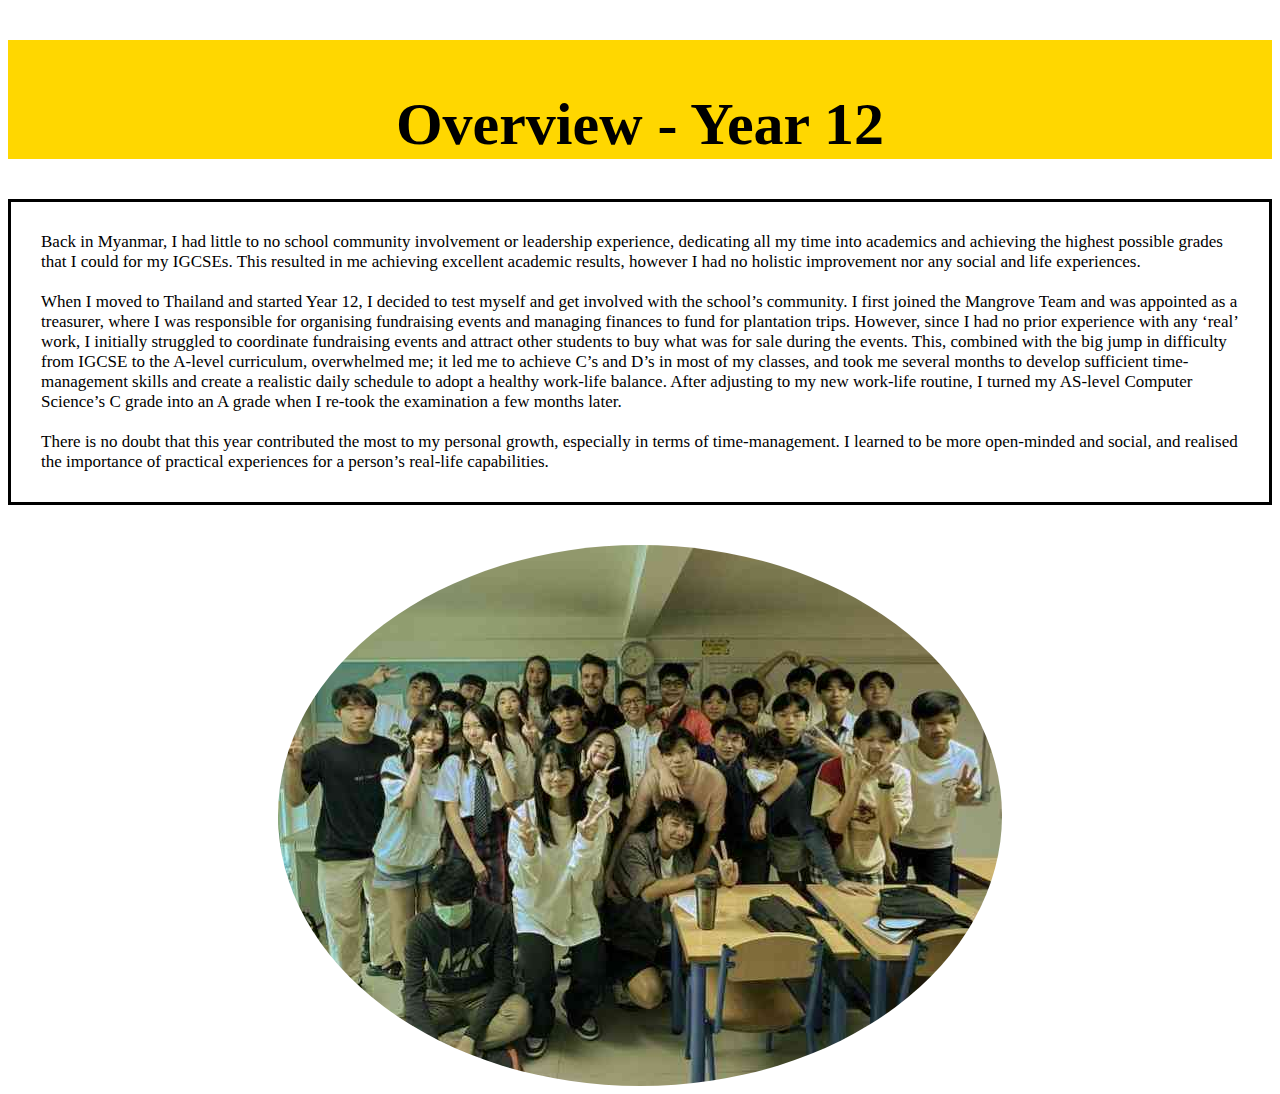
==== overview12.html @ a14ec269 "Add files via upload" ====
<!DOCTYPE html>
<html>
    <head>
        <title>Overview</title>
        <link rel="stylesheet" href="style.css">
    </head>
    <body>
        <h1>Overview - Year 12</h1>
        <p class="content">Back in Myanmar, I had little to no school community involvement or leadership experience, dedicating all my time into academics and achieving the highest possible grades that I could for my IGCSEs. This resulted in me achieving excellent academic results, however I had no holistic improvement nor any social and life experiences.<br><br>
            When I moved to Thailand and started Year 12, I decided to test myself and get involved with the school’s community. I first joined the Mangrove Team and was appointed as a treasurer, where I was responsible for organising fundraising events and managing finances to fund for plantation trips. However, since I had no prior experience with any ‘real’ work, I initially struggled to coordinate fundraising events and attract other students to buy what was for sale during the events. This, combined with the big jump in difficulty from IGCSE to the A-level curriculum, overwhelmed me; it led me to achieve C’s and D’s in most of my classes, and took me several months to develop sufficient time-management skills and create a realistic daily schedule to adopt a healthy work-life balance. After adjusting to my new work-life routine, I turned my AS-level Computer Science’s C grade into an A grade when I re-took the examination a few months later.<br><br>
            There is no doubt that this year contributed the most to my personal growth, especially in terms of time-management. I learned to be more open-minded and social, and realised the importance of practical experiences for a person’s real-life capabilities.
        </p>
        <img src="year12/grouppic12.jpg" alt="End of Year 12 Group Picture" id="y12grouppic">
    </body>
</html>
---- style.css ----
h1 {
    font-size: 60px;
    padding-top: 50px;
    text-align: center;
    background-color: gold;
}

.subheading {
    font-weight: bold;
    font-size: 30px;
}

.contentheading {
    font-weight: bold;
    font-size: larger;
}

.content {
    border: solid;
    padding: 30px;
    font-family: 'Times New Roman', Times, serif;
    font-size: 17px;
}

#y12grouppic {
    display: block;
    margin-left: auto;
    margin-right: auto;
    margin-top: 40px;
    border-radius: 50%;
}

#prefectbadgeandtie {
    display: block;
    margin-left: auto;
    margin-right: auto;
    border-radius: 50%;
}

#prefectgraduates {
    display: block;
    margin-left: auto;
    margin-right: auto;
    border-radius: 50%;
}

.img1 {
    margin: 2px;
    padding: 3px;
    border: solid 1px;
    border-radius: 50px 50px 50px 0;
}
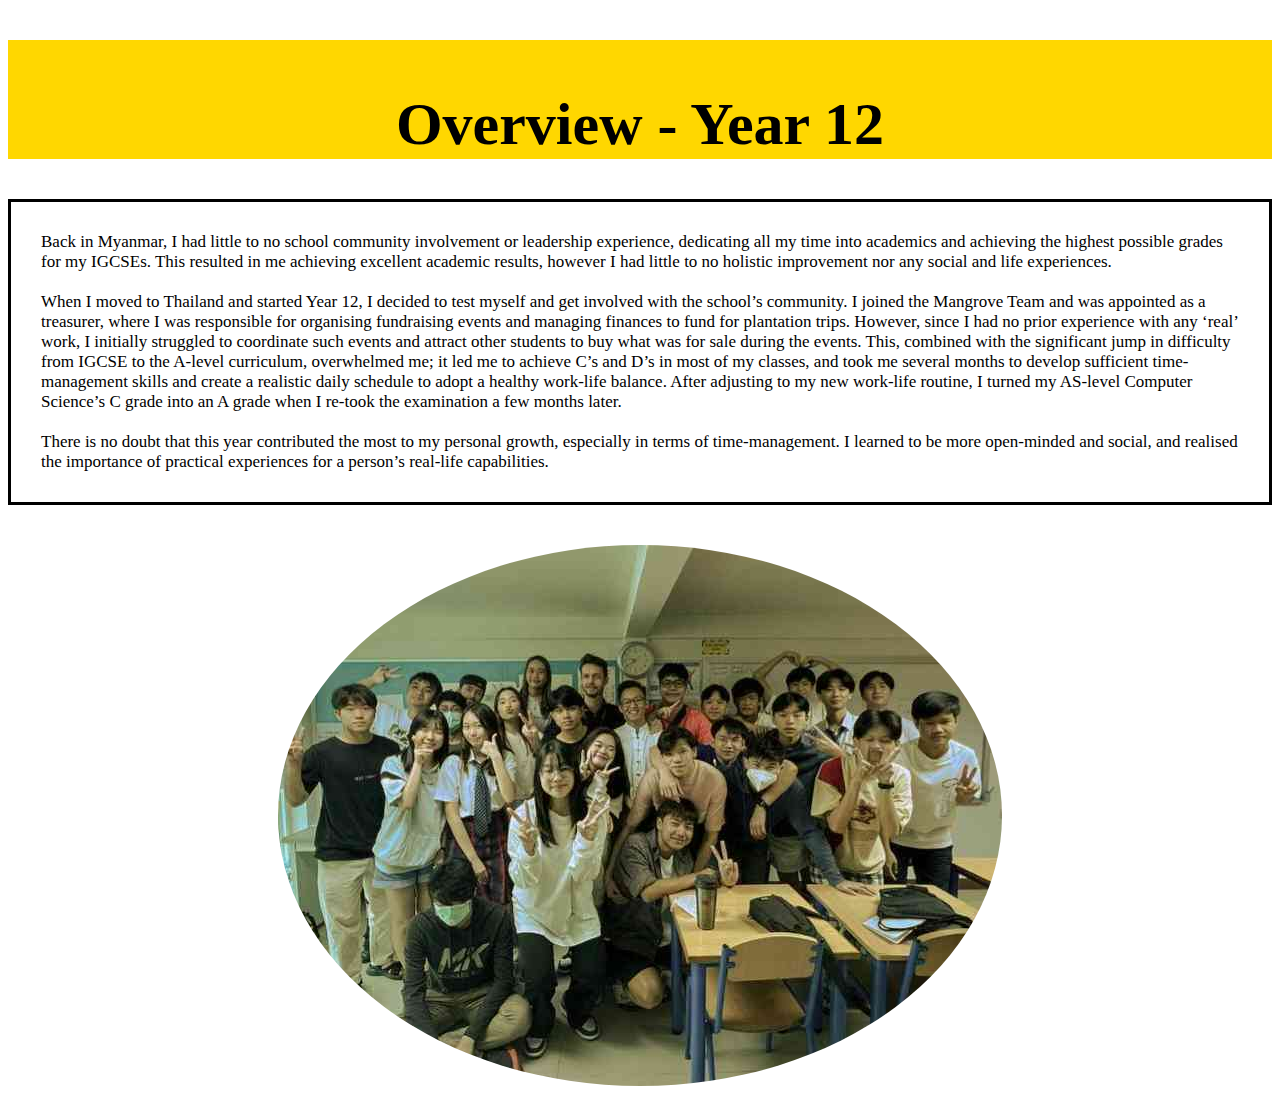
==== commit 42322c2c: "Update overview12.html" ====
--- a/overview12.html
+++ b/overview12.html
@@ -6,10 +6,10 @@
     </head>
     <body>
         <h1>Overview - Year 12</h1>
-        <p class="content">Back in Myanmar, I had little to no school community involvement or leadership experience, dedicating all my time into academics and achieving the highest possible grades that I could for my IGCSEs. This resulted in me achieving excellent academic results, however I had no holistic improvement nor any social and life experiences.<br><br>
-            When I moved to Thailand and started Year 12, I decided to test myself and get involved with the school’s community. I first joined the Mangrove Team and was appointed as a treasurer, where I was responsible for organising fundraising events and managing finances to fund for plantation trips. However, since I had no prior experience with any ‘real’ work, I initially struggled to coordinate fundraising events and attract other students to buy what was for sale during the events. This, combined with the big jump in difficulty from IGCSE to the A-level curriculum, overwhelmed me; it led me to achieve C’s and D’s in most of my classes, and took me several months to develop sufficient time-management skills and create a realistic daily schedule to adopt a healthy work-life balance. After adjusting to my new work-life routine, I turned my AS-level Computer Science’s C grade into an A grade when I re-took the examination a few months later.<br><br>
+        <p class="content">Back in Myanmar, I had little to no school community involvement or leadership experience, dedicating all my time into academics and achieving the highest possible grades for my IGCSEs. This resulted in me achieving excellent academic results, however I had little to no holistic improvement nor any social and life experiences.<br><br>
+            When I moved to Thailand and started Year 12, I decided to test myself and get involved with the school’s community. I joined the Mangrove Team and was appointed as a treasurer, where I was responsible for organising fundraising events and managing finances to fund for plantation trips. However, since I had no prior experience with any ‘real’ work, I initially struggled to coordinate such events and attract other students to buy what was for sale during the events. This, combined with the significant jump in difficulty from IGCSE to the A-level curriculum, overwhelmed me; it led me to achieve C’s and D’s in most of my classes, and took me several months to develop sufficient time-management skills and create a realistic daily schedule to adopt a healthy work-life balance. After adjusting to my new work-life routine, I turned my AS-level Computer Science’s C grade into an A grade when I re-took the examination a few months later.<br><br>
             There is no doubt that this year contributed the most to my personal growth, especially in terms of time-management. I learned to be more open-minded and social, and realised the importance of practical experiences for a person’s real-life capabilities.
         </p>
         <img src="year12/grouppic12.jpg" alt="End of Year 12 Group Picture" id="y12grouppic">
     </body>
-</html>+</html>
